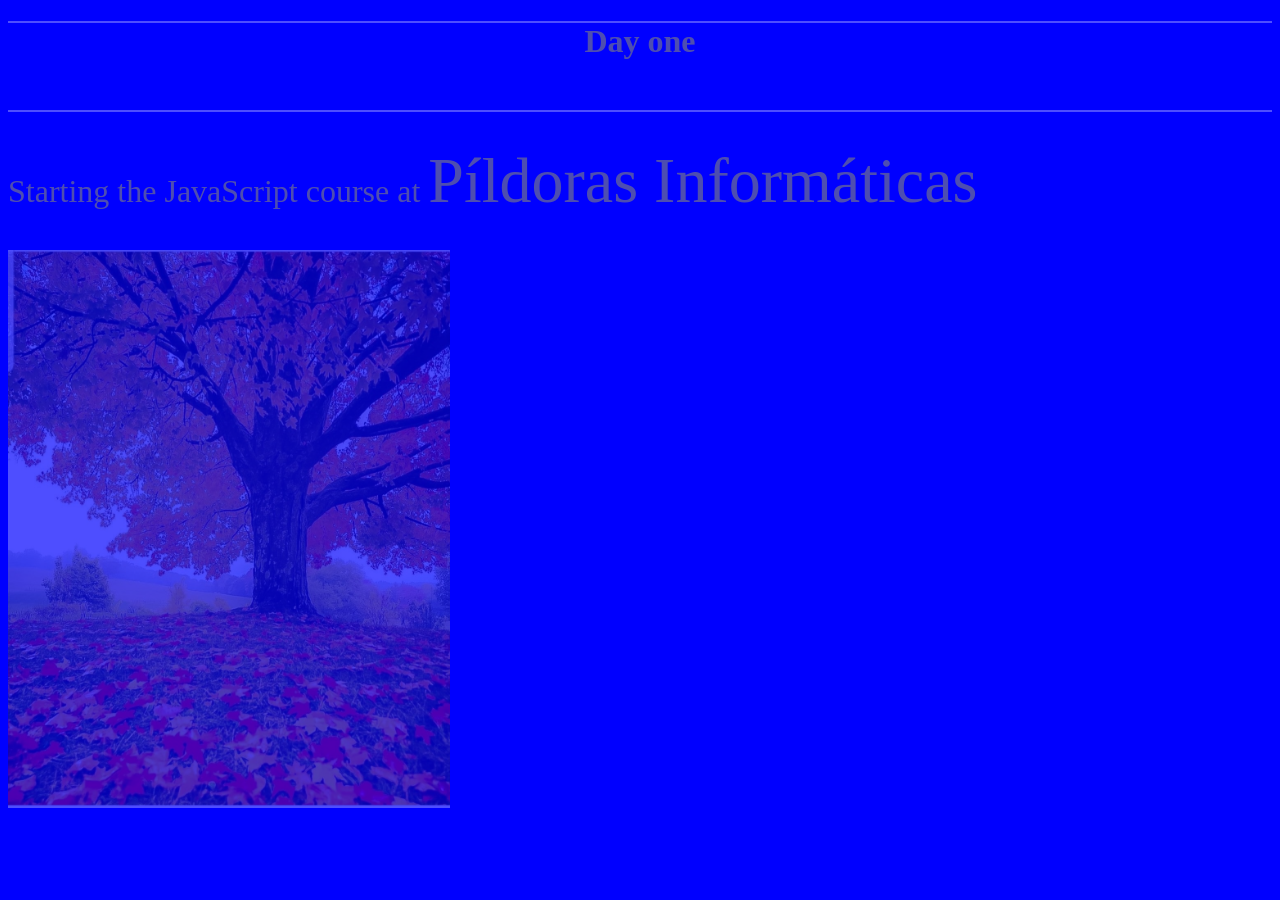
==== basic_js/index.html @ ce56b903 "Getting started with JavaScript, featuring an example of how to use the jQuery library." ====
<!--
    Basic script structures
-->

<!DOCTYPE html>
<html lang="en">
<head>
    <meta charset="UTF-8">
    <meta name="viewport" content="width=device-width, initial-scale=1.0">
    <title>Getting started width JavaScript</title>
    <link rel="shortcut icon" href="img/js.ico" type="image/x-icon">
    <link rel="stylesheet" href="css/styles.css">
    <script src="js/scripts.js"></script>
    <script src="jquery/jquery-1.6.3.min.js"></script>
    <script>
        $(function(){
            $("body").hide().fadeIn(3000);
        });
    </script>

    <!--
        SCRIPT IN DE HEADER
    -->
    <script>
        alert("Welcome!");
    </script>
    <!--
        It wil be displayed before the webpage is shown.
        The code execution halts, and the page cannot load until it is closed.

        Note: if we place the script at the end of the code,
        the page loads first, and then the script executes.
    -->

</head>
<body>
    <h1>Day one</h1>
    <p>Starting the JavaScript course at <span>Píldoras Informáticas</span></p>
    <img src="img/arbol.jpg" width="35%">
</body>
</html>
<!--
    Just as with CSS files, we can also create our JS files as external files
    and link them to our HTML document.
-->
---- basic_js/css/styles.css ----
body{
    background-color: blue;
}

h1{
    color: yellow;
    border-top: 2px solid white;
    border-bottom: 2px solid white;
    padding-bottom: 50px;
    text-align: center;
}

p{
    color: yellow;
    font-size: 2em;
}

p span{
    font-size: 2em;
}
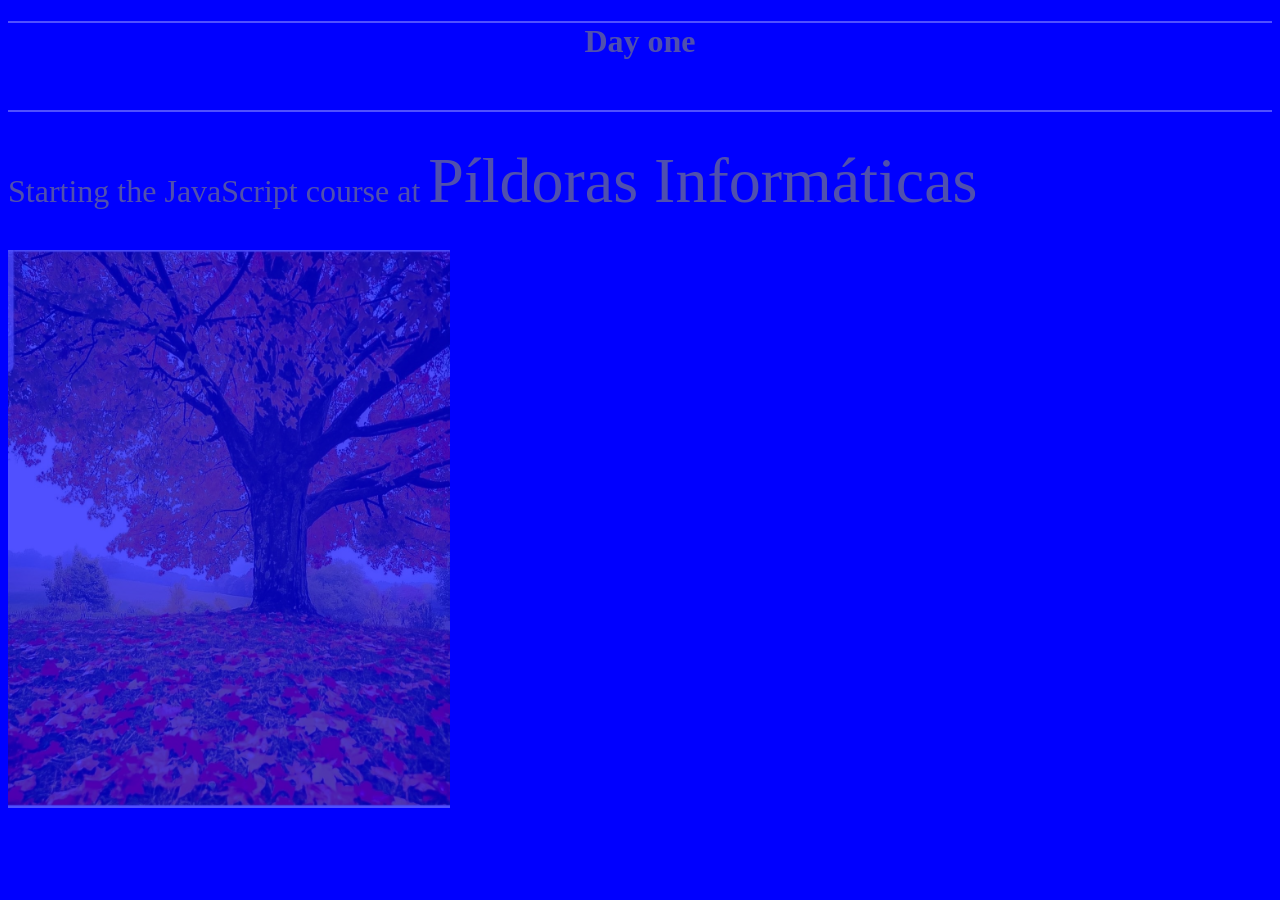
==== commit caeaeaf6: "Correcting data" ====
--- a/basic_js/index.html
+++ b/basic_js/index.html
@@ -11,11 +11,14 @@
     <link rel="shortcut icon" href="img/js.ico" type="image/x-icon">
     <link rel="stylesheet" href="css/styles.css">
     <script src="js/scripts.js"></script>
+
+    <!-- Adding an example function ------------------    -->
     <script src="jquery/jquery-1.6.3.min.js"></script>
     <script>
         $(function(){
             $("body").hide().fadeIn(3000);
         });
+    <!--   --------------------------------------------   -->
     </script>
 
     <!--
